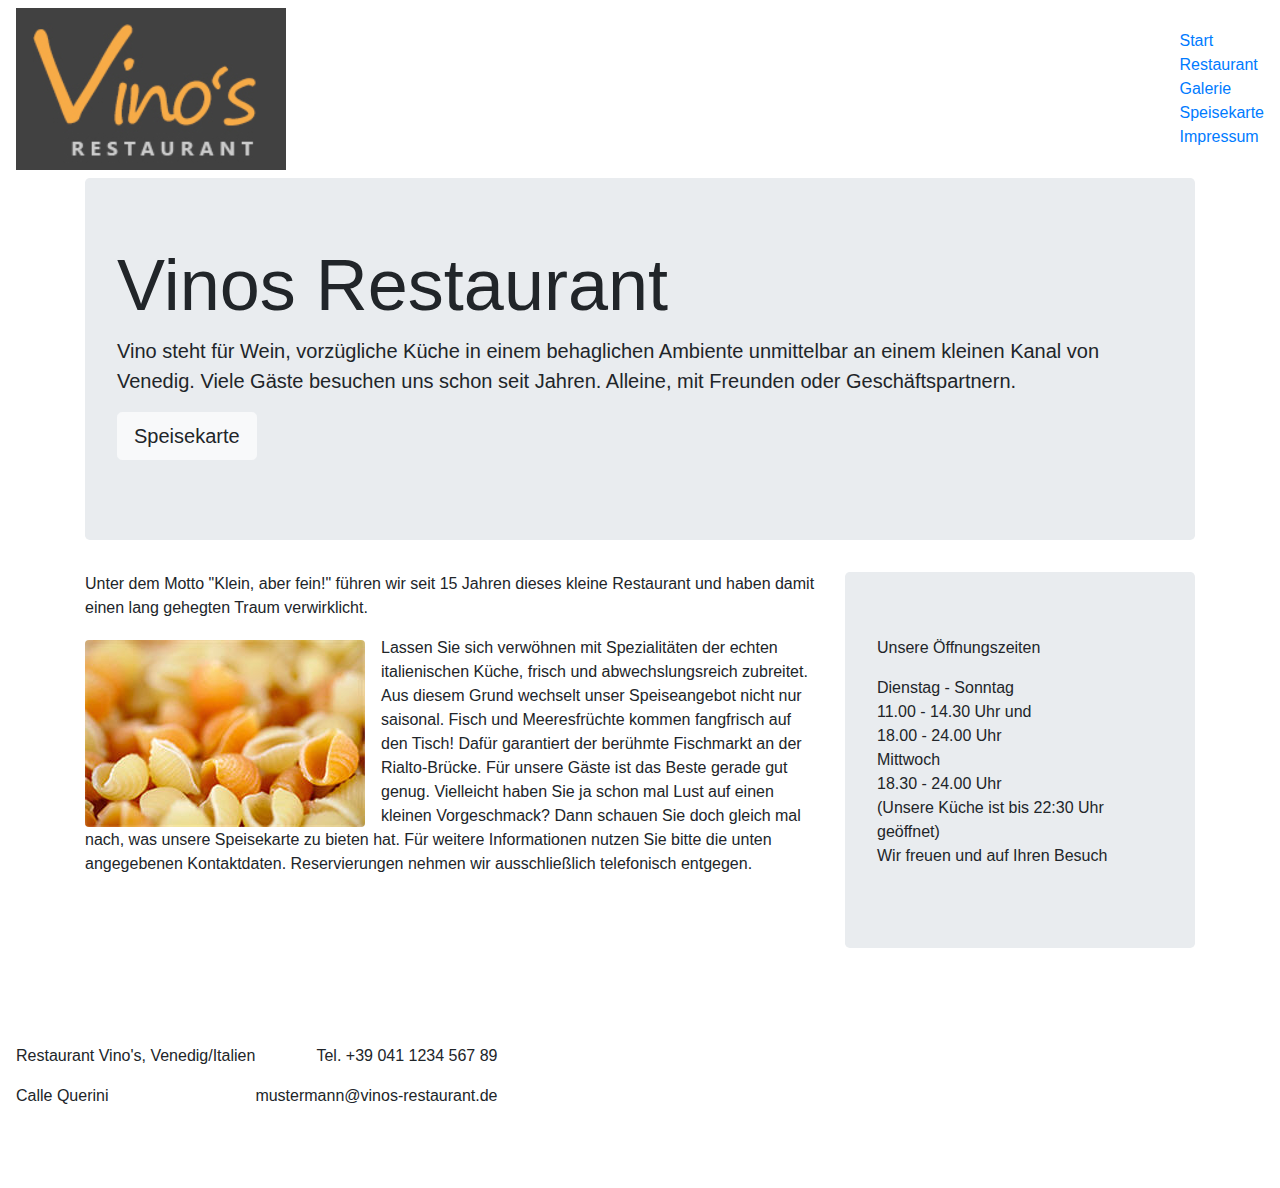
==== index.html @ c42f374e "added content to start page" ====
<!DOCTYPE html>
<html>

<head>
    <meta charset="UTF-8">
    <meta name="viewport" content="width=device-width, initial-scale=1.0">
    <title>Document</title>
    <link rel="stylesheet" href="https://stackpath.bootstrapcdn.com/bootstrap/4.3.1/css/bootstrap.min.css" integrity="sha384-ggOyR0iXCbMQv3Xipma34MD+dH/1fQ784/j6cY/iJTQUOhcWr7x9JvoRxT2MZw1T" crossorigin="anonymous">
    <link rel="stylesheet" href="styles.css">
</head>
<div id="holder">

    <body>
        <header>
            <nav class="navbar navbar-toggleable-md navbar-inverse">
                <img src="images/logo-vinos.png" alt="Logo Vino's Restaurant">

                <ul class="navbar-nav ml-auto">
                    <li><a href="#">Start</a></li>
                    <li><a href="#">Restaurant</a></li>
                    <li><a href="#">Galerie</a></li>
                    <li><a href="#">Speisekarte</a></li>
                    <li><a href="#">Impressum</a></li>
                </ul>
            </nav>
            <div class="container">
                <div class="jumbotron">
                    <h1 class="display-3">Vinos Restaurant</h1>
                    <p class="lead">Vino steht für Wein, vorzügliche Küche in einem behaglichen Ambiente unmittelbar an einem kleinen Kanal von Venedig. Viele Gäste besuchen uns schon seit Jahren. Alleine, mit Freunden oder Geschäftspartnern.</p>
                    <p class="lead">
                        <a class="btn btn-lg btn-light" href="speisekarte.html" role="button">Speisekarte</a>
                    </p>
                </div>
            </div>
        </header>
        <main>
            <section>
                <div class="container">
                    <div class="row">
                        <div class="col-12 col-md-8">
                            <p id="teaser-article-startseite">Unter dem Motto "Klein, aber fein!" führen wir seit 15 Jahren dieses kleine Restaurant und haben damit einen lang gehegten Traum verwirklicht.</p>
                            <img src="images/Startseite-Pasta.jpg" alt="Pasta" class="rounded float-sm-left d-block mr-3 mt-1 img-fluid">
                            <p id="article-startseite">Lassen Sie sich verwöhnen mit Spezialitäten der echten italienischen Küche, frisch und abwechslungsreich zubreitet. Aus diesem Grund wechselt unser Speiseangebot nicht nur saisonal. Fisch und Meeresfrüchte kommen fangfrisch
                                auf den Tisch! Dafür garantiert der berühmte Fischmarkt an der Rialto-Brücke. Für unsere Gäste ist das Beste gerade gut genug. Vielleicht haben Sie ja schon mal Lust auf einen kleinen Vorgeschmack? Dann schauen Sie doch
                                gleich mal nach, was unsere Speisekarte zu bieten hat. Für weitere Informationen nutzen Sie bitte die unten angegebenen Kontaktdaten. Reservierungen nehmen wir ausschließlich telefonisch entgegen.</p>
                        </div>
                        <div class="col-12 col-md-4">
                            <div class="jumbotron">
                                <p class="display-6">Unsere Öffnungszeiten</p>
                                <p class="inhalt-öffnungszeiten"> Dienstag - Sonntag <br> 11.00 - 14.30 Uhr und <br> 18.00 - 24.00 Uhr <br> Mittwoch <br> 18.30 - 24.00 Uhr <br> (Unsere Küche ist bis 22:30 Uhr geöffnet) <br> Wir freuen und auf Ihren Besuch</p>
                            </div>
                        </div>
                    </div>
                </div>
                <div class="footer row p-3 mt-5 mb-5 mr-0 ml-0">
                    <div class="description-footer text-left">
                        <p id="footer-name">Restaurant Vino's, Venedig/Italien</p>
                        <p id="footer-adresse">Calle Querini</p>
                    </div>
                    <div class="contact-footer text-right">
                        <p id="telefon">Tel. +39 041 1234 567 89</p>
                        <p id="email">mustermann@vinos-restaurant.de</p>
                    </div>
                </div>
            </section>
        </main>
    </body>
</div>

</html>
---- styles.css ----
@import url("index.css");
@import url("galerie.css");
@import url("impressum.css");
@import url("restaurant.css");
@import url("speisekarte.css");

html {
    box-sizing: border-box;
}

*, ::before, ::after {
    box-sizing: inherit;
}
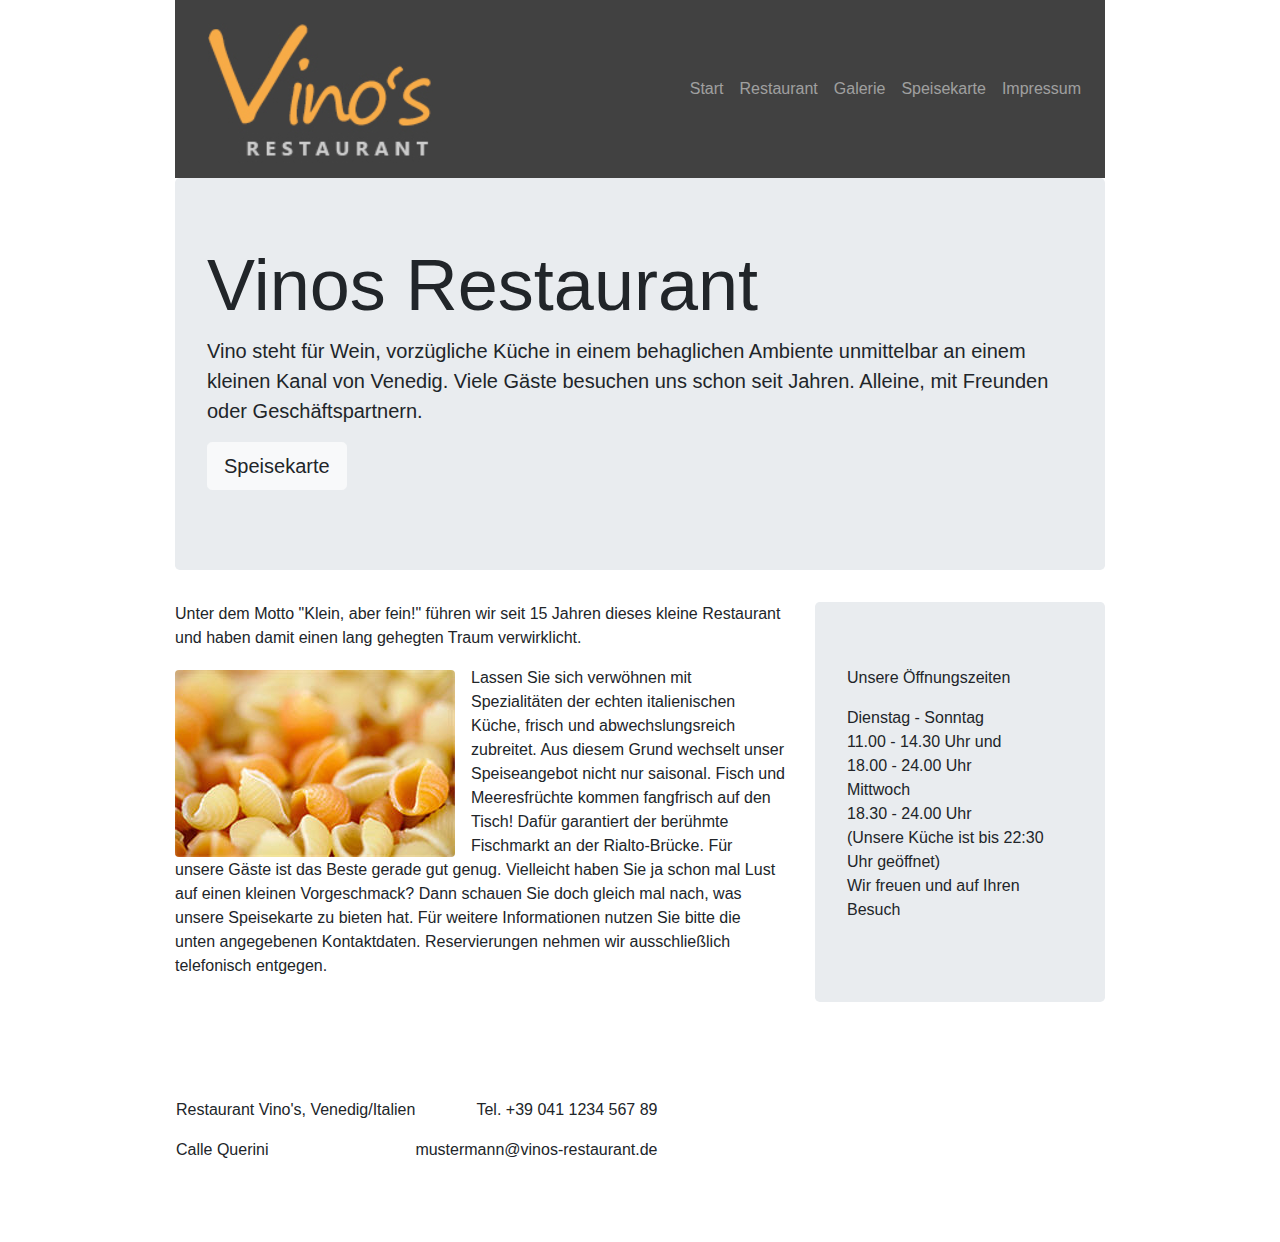
==== commit 6d4a6072: "added burger menu bootstrap and js dependencies" ====
--- a/index.html
+++ b/index.html
@@ -12,17 +12,34 @@
 
     <body>
         <header>
-            <nav class="navbar navbar-toggleable-md navbar-inverse">
-                <img src="images/logo-vinos.png" alt="Logo Vino's Restaurant">
+            <div class="container">
 
-                <ul class="navbar-nav ml-auto">
-                    <li><a href="#">Start</a></li>
-                    <li><a href="#">Restaurant</a></li>
-                    <li><a href="#">Galerie</a></li>
-                    <li><a href="#">Speisekarte</a></li>
-                    <li><a href="#">Impressum</a></li>
-                </ul>
-            </nav>
+                <nav class="navbar navbar-expand-lg navbar-dark">
+                    <img src="images/logo-vinos.png" alt="Logo Vino's Restaurant">
+                    <button class="navbar-toggler" type="button" data-toggle="collapse" data-target="#navbarTogglerDemo02" aria-controls="navbarTogglerDemo02" aria-expanded="false" aria-label="Toggle navigation">
+                        <span class="navbar-toggler-icon"></span>
+                    </button>
+                    <div class="collapse navbar-collapse" id="navbarTogglerDemo02">
+                        <ul class="navbar-nav ml-auto">
+                            <li class="nav-item">
+                                <a class="nav-link" href="#">Start<span class="sr-only">(current)</span></a>
+                            </li>
+                            <li class="nav-item">
+                                <a class="nav-link" href="#">Restaurant</a>
+                            </li>
+                            <li class="nav-item">
+                                <a class="nav-link" href="#">Galerie</a>
+                            </li>
+                            <li class="nav-item">
+                                <a class="nav-link" href="#">Speisekarte</a>
+                            </li>
+                            <li class="nav-item">
+                                <a class="nav-link" href="#">Impressum</a>
+                            </li>
+                        </ul>
+                    </div>
+                </nav>
+            </div>
             <div class="container">
                 <div class="jumbotron">
                     <h1 class="display-3">Vinos Restaurant</h1>
@@ -64,6 +81,9 @@
                 </div>
             </section>
         </main>
+        <script src="https://code.jquery.com/jquery-3.3.1.slim.min.js" integrity="sha384-q8i/X+965DzO0rT7abK41JStQIAqVgRVzpbzo5smXKp4YfRvH+8abtTE1Pi6jizo" crossorigin="anonymous"></script>
+        <script src="https://cdnjs.cloudflare.com/ajax/libs/popper.js/1.14.7/umd/popper.min.js" integrity="sha384-UO2eT0CpHqdSJQ6hJty5KVphtPhzWj9WO1clHTMGa3JDZwrnQq4sF86dIHNDz0W1" crossorigin="anonymous"></script>
+        <script src="https://stackpath.bootstrapcdn.com/bootstrap/4.3.1/js/bootstrap.min.js" integrity="sha384-JjSmVgyd0p3pXB1rRibZUAYoIIy6OrQ6VrjIEaFf/nJGzIxFDsf4x0xIM+B07jRM" crossorigin="anonymous"></script>
     </body>
 </div>
 
--- a/styles.css
+++ b/styles.css
@@ -3,11 +3,23 @@
 @import url("impressum.css");
 @import url("restaurant.css");
 @import url("speisekarte.css");
-
 html {
     box-sizing: border-box;
+    padding: 0px;
+    margin: 0px;
 }
 
-*, ::before, ::after {
+*,
+ ::before,
+ ::after {
     box-sizing: inherit;
+}
+
+#holder {
+    width: 75%;
+    margin: 0 auto;
+}
+
+nav {
+    background: #414141;
 }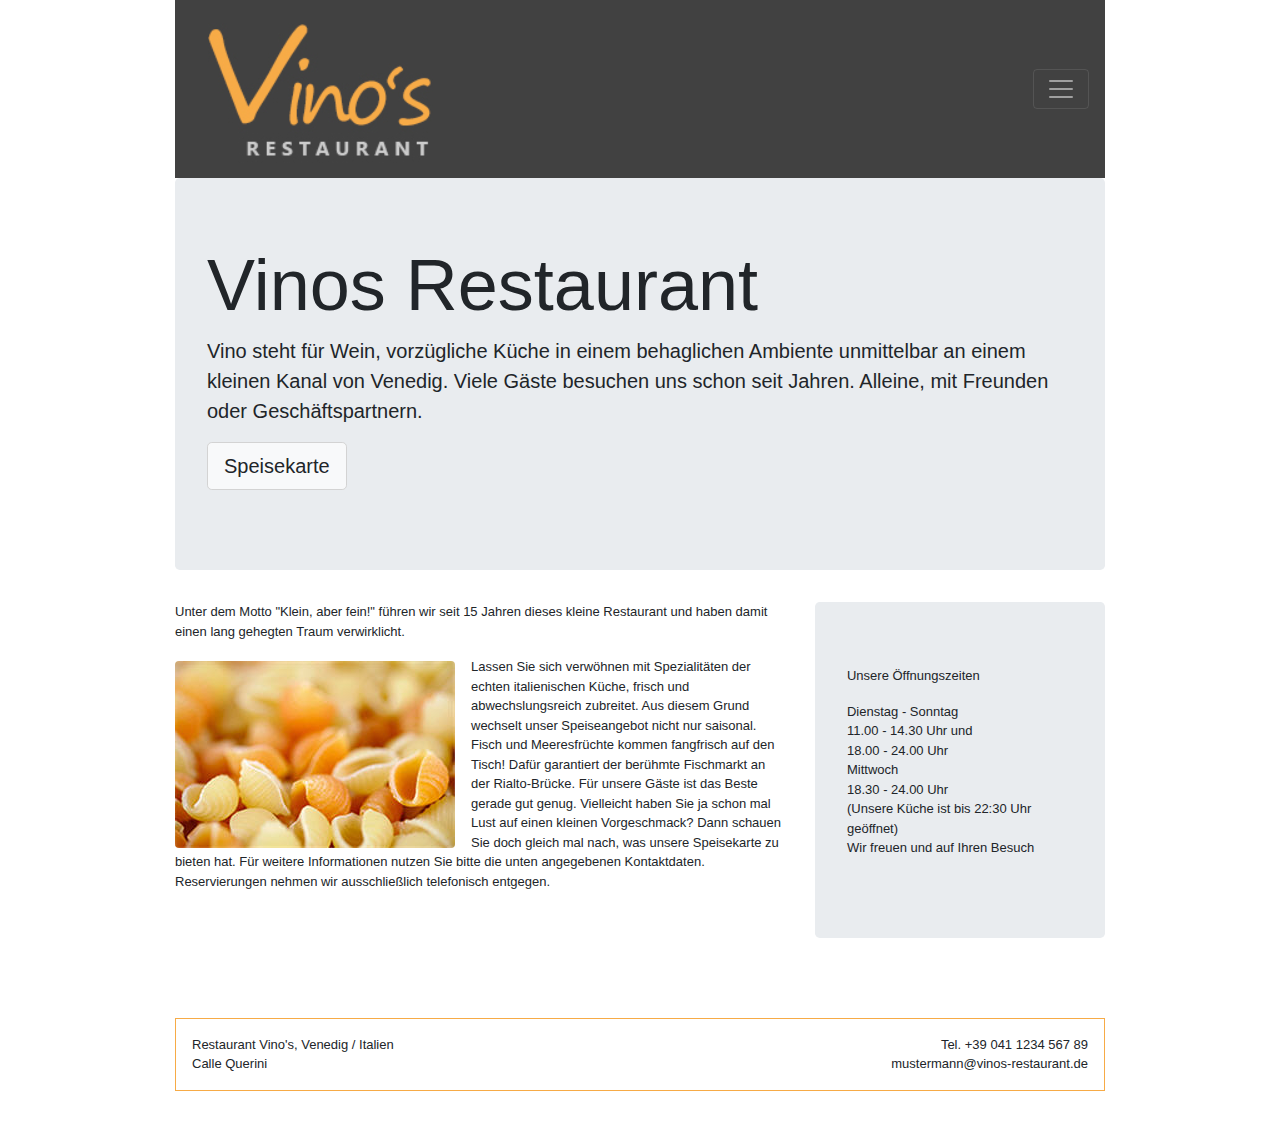
==== commit 3af72230: "mobile optimized image" ====
--- a/index.html
+++ b/index.html
@@ -4,6 +4,8 @@
 <head>
     <meta charset="UTF-8">
     <meta name="viewport" content="width=device-width, initial-scale=1.0">
+    <meta name="description" content="Startseite des Restaurant Vinos">
+    <meta name="author" content="Carolin Wagner">
     <title>Document</title>
     <link rel="stylesheet" href="https://stackpath.bootstrapcdn.com/bootstrap/4.3.1/css/bootstrap.min.css" integrity="sha384-ggOyR0iXCbMQv3Xipma34MD+dH/1fQ784/j6cY/iJTQUOhcWr7x9JvoRxT2MZw1T" crossorigin="anonymous">
     <link rel="stylesheet" href="styles.css">
@@ -14,8 +16,8 @@
         <header>
             <div class="container">
 
-                <nav class="navbar navbar-expand-lg navbar-dark">
-                    <img src="images/logo-vinos.png" alt="Logo Vino's Restaurant">
+                <nav class="navbar navbar-toggleable-md navbar-dark">
+                    <img src="images/logo-vinos.png" class="vinos-img img-fluid d-block float-sm-left" alt="Logo Vino's Restaurant">
                     <button class="navbar-toggler" type="button" data-toggle="collapse" data-target="#navbarTogglerDemo02" aria-controls="navbarTogglerDemo02" aria-expanded="false" aria-label="Toggle navigation">
                         <span class="navbar-toggler-icon"></span>
                     </button>
@@ -68,15 +70,15 @@
                             </div>
                         </div>
                     </div>
-                </div>
-                <div class="footer row p-3 mt-5 mb-5 mr-0 ml-0">
-                    <div class="description-footer text-left">
-                        <p id="footer-name">Restaurant Vino's, Venedig/Italien</p>
-                        <p id="footer-adresse">Calle Querini</p>
-                    </div>
-                    <div class="contact-footer text-right">
-                        <p id="telefon">Tel. +39 041 1234 567 89</p>
-                        <p id="email">mustermann@vinos-restaurant.de</p>
+                    <div class="footer flex-row justify-content-between align-items-center row mb-5 p-3 mt-5 mr-0 ml-0">
+                        <div class="description-footer text-left">
+                            <p class="footer-name mb-0">Restaurant Vino's, Venedig / Italien</p>
+                            <p class="footer-adresse mb-0">Calle Querini</p>
+                        </div>
+                        <div class="contact-footer text-right">
+                            <p class="telefon mb-0">Tel. +39 041 1234 567 89</p>
+                            <p class="email mb-0">mustermann@vinos-restaurant.de</p>
+                        </div>
                     </div>
                 </div>
             </section>
--- a/styles.css
+++ b/styles.css
@@ -7,6 +7,10 @@
     box-sizing: border-box;
     padding: 0px;
     margin: 0px;
+}
+
+body {
+    font-size: 13px;
 }
 
 *,
@@ -22,4 +26,26 @@
 
 nav {
     background: #414141;
+}
+
+.footer {
+    border: 1px solid #f7ab46;
+}
+
+@media (max-width: 600px) {
+    .footer {
+        font-size: 9px;
+    }
+}
+
+@media (max-width: 519px) {
+    .vinos-img {
+        width: 215px;
+    }
+}
+
+@media (max-width: 443px) {
+    .vinos-img {
+        width: 150px;
+    }
 }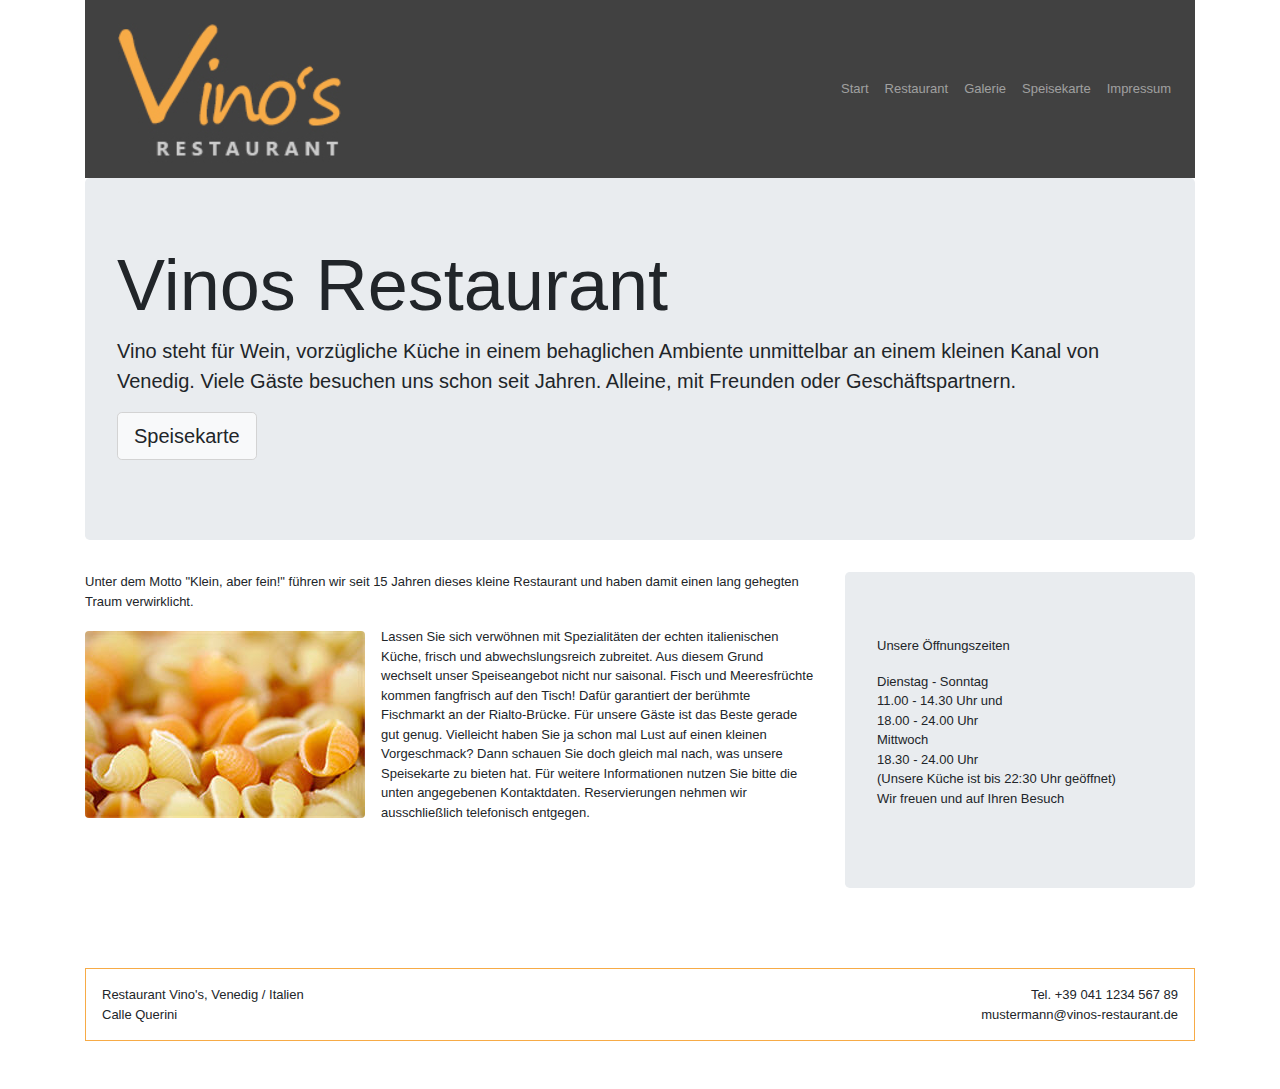
==== commit a65a4b50: "fixed mobile issue on index page" ====
--- a/index.html
+++ b/index.html
@@ -16,7 +16,7 @@
         <header>
             <div class="container">
 
-                <nav class="navbar navbar-toggleable-md navbar-dark">
+                <nav class="navbar navbar-expand-lg navbar-dark">
                     <img src="images/logo-vinos.png" class="vinos-img img-fluid d-block float-sm-left" alt="Logo Vino's Restaurant">
                     <button class="navbar-toggler" type="button" data-toggle="collapse" data-target="#navbarTogglerDemo02" aria-controls="navbarTogglerDemo02" aria-expanded="false" aria-label="Toggle navigation">
                         <span class="navbar-toggler-icon"></span>
--- a/styles.css
+++ b/styles.css
@@ -20,7 +20,6 @@
 }
 
 #holder {
-    width: 75%;
     margin: 0 auto;
 }
 
@@ -32,20 +31,14 @@
     border: 1px solid #f7ab46;
 }
 
-@media (max-width: 600px) {
+@media (max-width: 640px) {
     .footer {
         font-size: 9px;
     }
 }
 
-@media (max-width: 519px) {
+@media (max-width: 390px) {
     .vinos-img {
-        width: 215px;
-    }
-}
-
-@media (max-width: 443px) {
-    .vinos-img {
-        width: 150px;
+        width: 200px;
     }
 }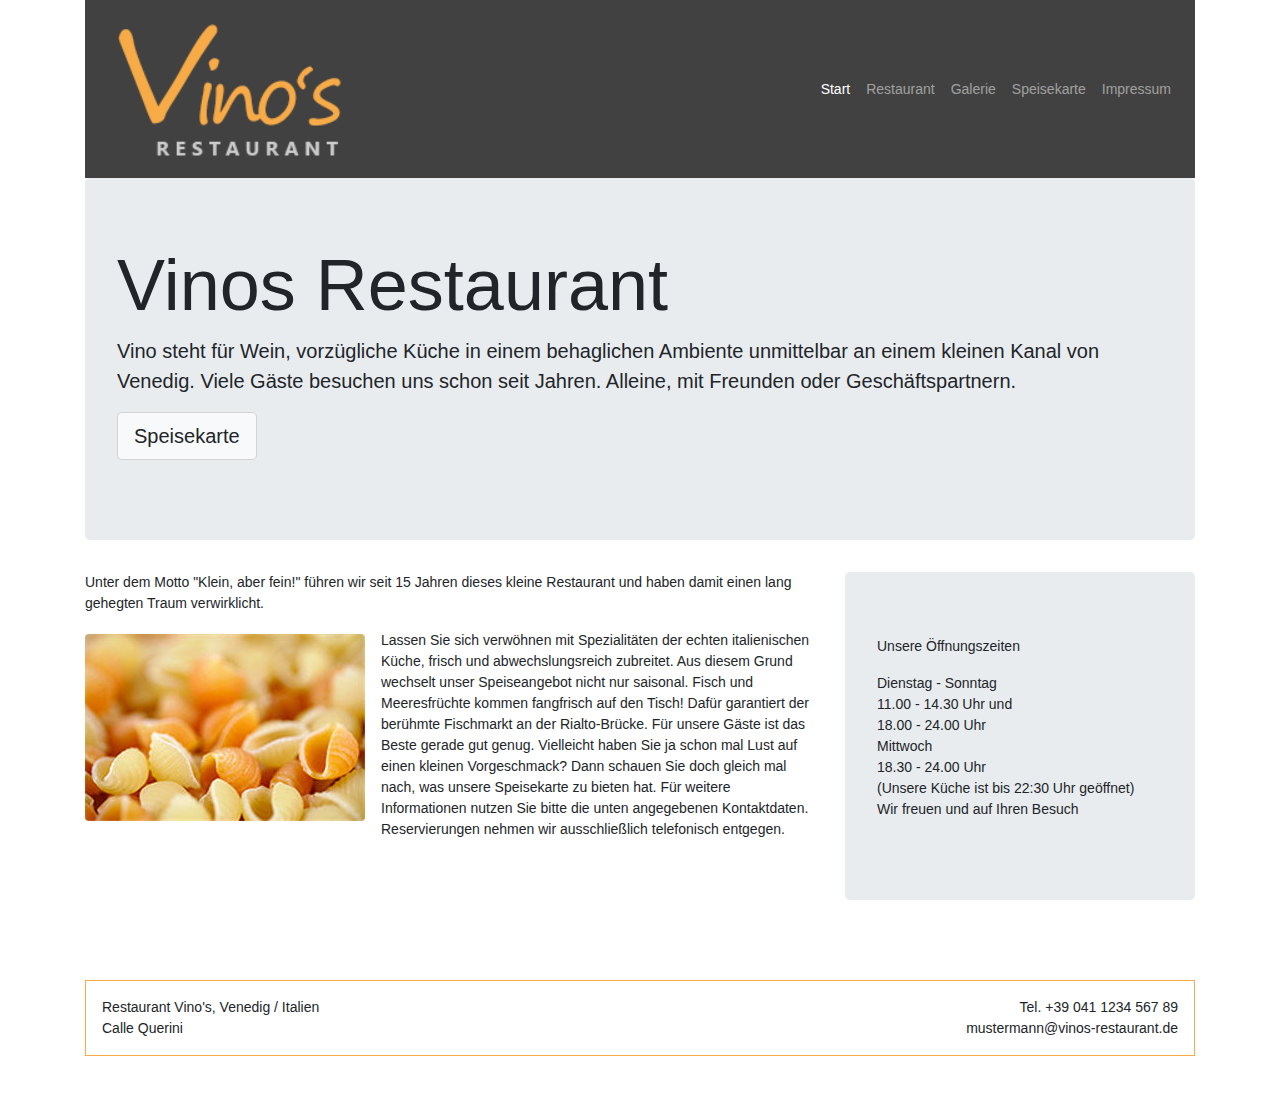
==== commit d3a80a69: "added html code for restaurant page" ====
--- a/index.html
+++ b/index.html
@@ -24,10 +24,10 @@
                     <div class="collapse navbar-collapse" id="navbarTogglerDemo02">
                         <ul class="navbar-nav ml-auto">
                             <li class="nav-item">
-                                <a class="nav-link" href="#">Start<span class="sr-only">(current)</span></a>
+                                <a class="nav-link active" href="index.html">Start<span class="sr-only">(current)</span></a>
                             </li>
                             <li class="nav-item">
-                                <a class="nav-link" href="#">Restaurant</a>
+                                <a class="nav-link" href="restaurant.html">Restaurant</a>
                             </li>
                             <li class="nav-item">
                                 <a class="nav-link" href="#">Galerie</a>
--- a/styles.css
+++ b/styles.css
@@ -10,7 +10,7 @@
 }
 
 body {
-    font-size: 13px;
+    font-size: 14px;
 }
 
 *,
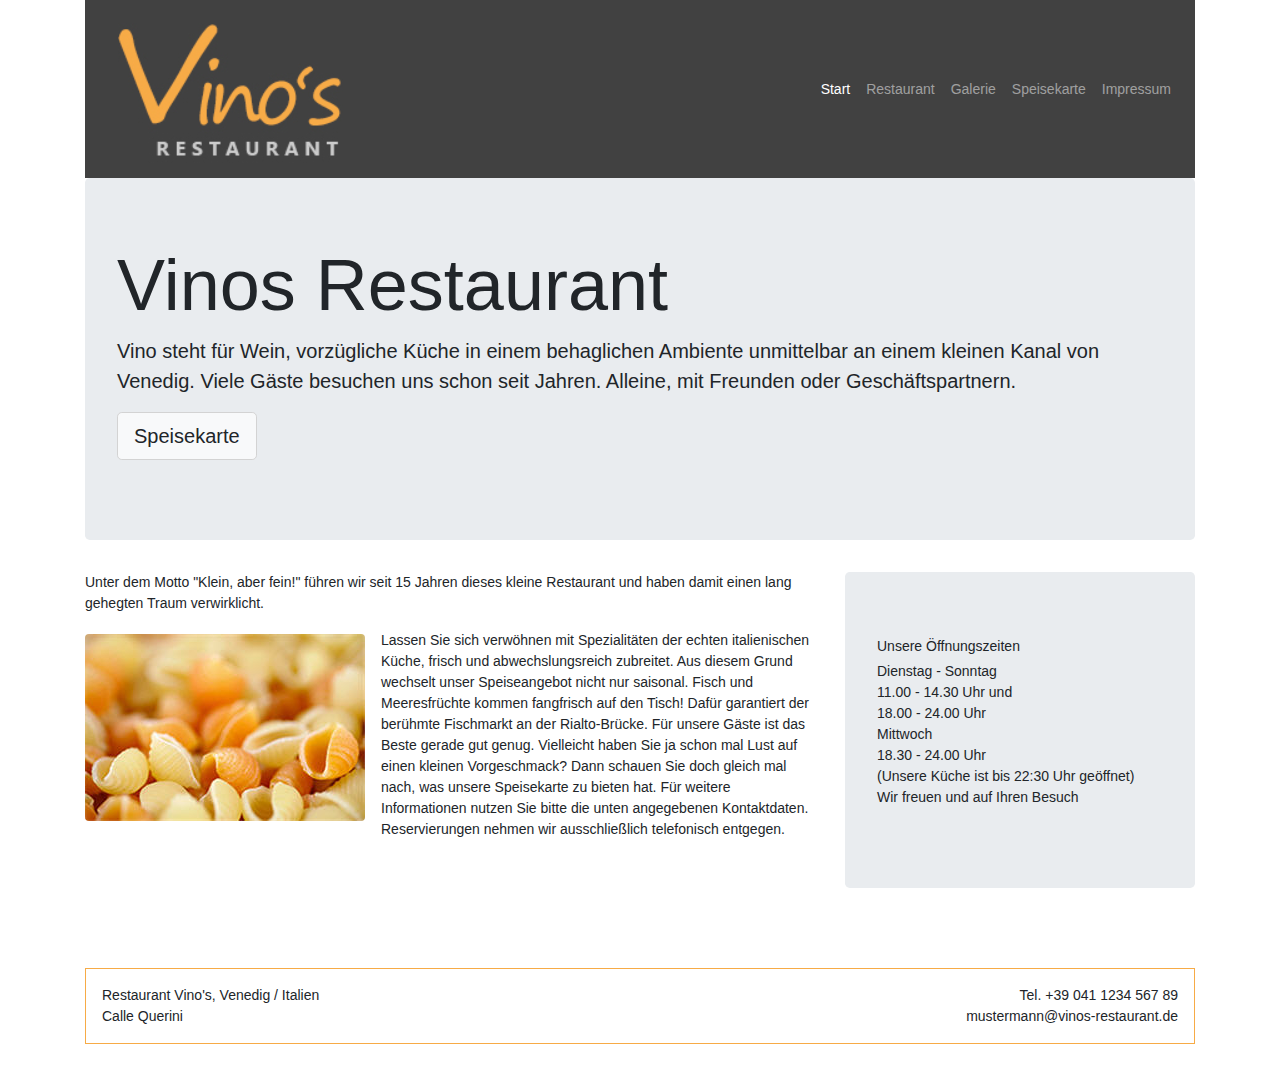
==== commit 377b294e: "added impressum html page" ====
--- a/index.html
+++ b/index.html
@@ -27,16 +27,16 @@
                                 <a class="nav-link active" href="index.html">Start<span class="sr-only">(current)</span></a>
                             </li>
                             <li class="nav-item">
-                                <a class="nav-link" href="restaurant.html">Restaurant</a>
+                                <a class="nav-link " href="restaurant.html">Restaurant</a>
                             </li>
                             <li class="nav-item">
-                                <a class="nav-link" href="#">Galerie</a>
+                                <a class="nav-link" href="galerie.html">Galerie</a>
                             </li>
                             <li class="nav-item">
-                                <a class="nav-link" href="#">Speisekarte</a>
+                                <a class="nav-link" href="speisekarte.html">Speisekarte</a>
                             </li>
                             <li class="nav-item">
-                                <a class="nav-link" href="#">Impressum</a>
+                                <a class="nav-link" href="impressum.html">Impressum</a>
                             </li>
                         </ul>
                     </div>
@@ -65,7 +65,7 @@
                         </div>
                         <div class="col-12 col-md-4">
                             <div class="jumbotron">
-                                <p class="display-6">Unsere Öffnungszeiten</p>
+                                <p class="display-6 mb-1">Unsere Öffnungszeiten</p>
                                 <p class="inhalt-öffnungszeiten"> Dienstag - Sonntag <br> 11.00 - 14.30 Uhr und <br> 18.00 - 24.00 Uhr <br> Mittwoch <br> 18.30 - 24.00 Uhr <br> (Unsere Küche ist bis 22:30 Uhr geöffnet) <br> Wir freuen und auf Ihren Besuch</p>
                             </div>
                         </div>
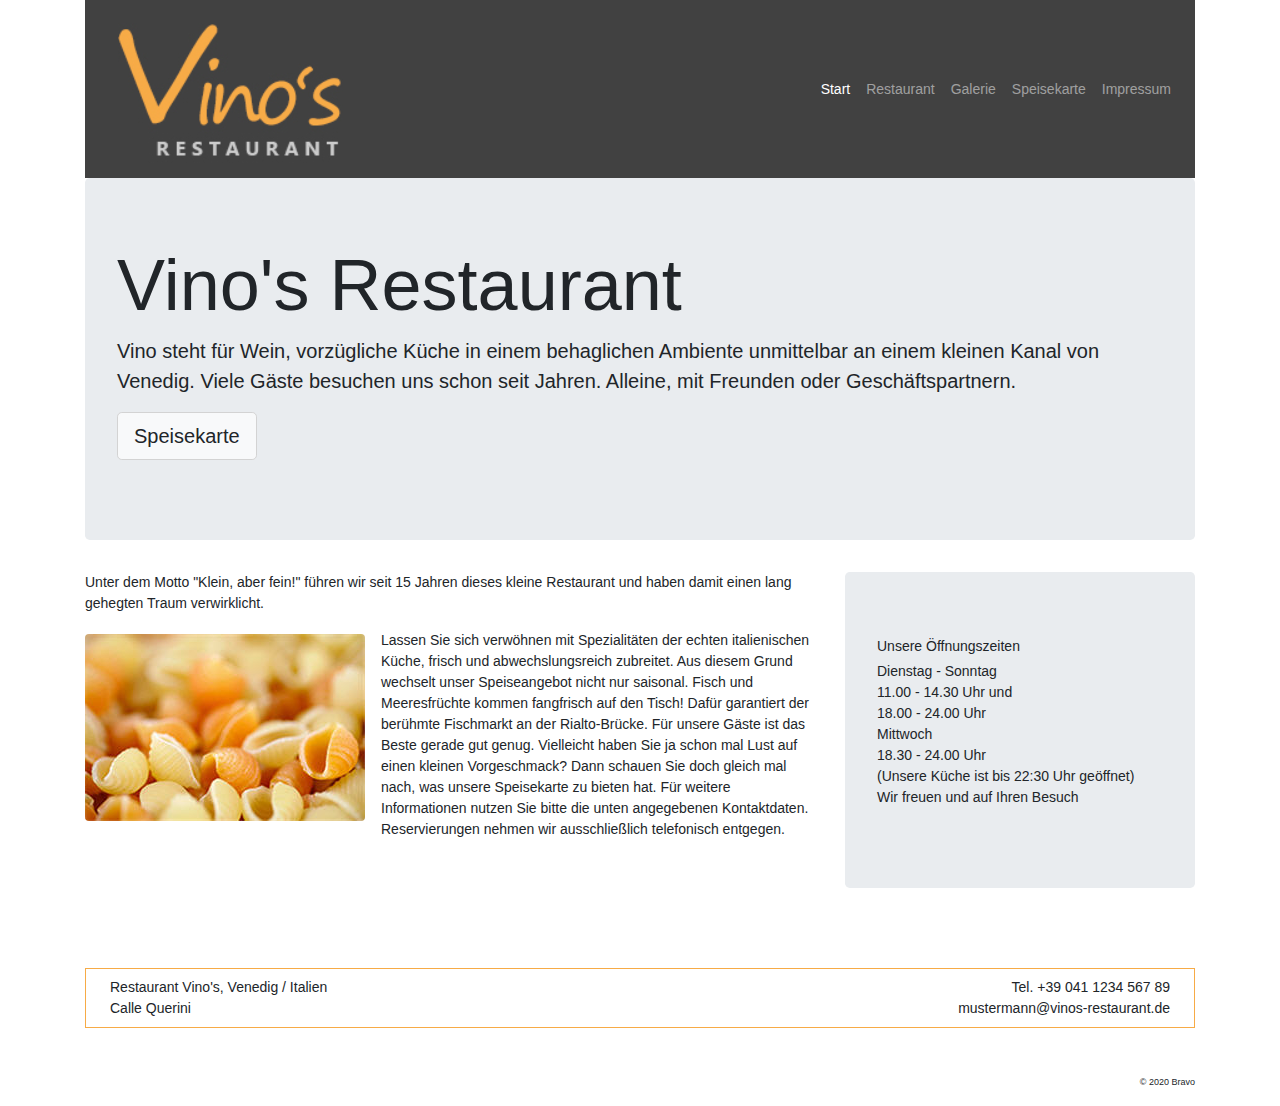
==== commit ae1bfac6: "added impressum" ====
--- a/index.html
+++ b/index.html
@@ -44,7 +44,7 @@
             </div>
             <div class="container">
                 <div class="jumbotron">
-                    <h1 class="display-3">Vinos Restaurant</h1>
+                    <h1 class="display-3 restaurant-name">Vino's Restaurant</h1>
                     <p class="lead">Vino steht für Wein, vorzügliche Küche in einem behaglichen Ambiente unmittelbar an einem kleinen Kanal von Venedig. Viele Gäste besuchen uns schon seit Jahren. Alleine, mit Freunden oder Geschäftspartnern.</p>
                     <p class="lead">
                         <a class="btn btn-lg btn-light" href="speisekarte.html" role="button">Speisekarte</a>
@@ -70,7 +70,7 @@
                             </div>
                         </div>
                     </div>
-                    <div class="footer flex-row justify-content-between align-items-center row mb-5 p-3 mt-5 mr-0 ml-0">
+                    <footer class="footer flex-row justify-content-between align-items-center row mb-5 p-2 mt-5 mr-0 ml-0 pl-4 pr-4">
                         <div class="description-footer text-left">
                             <p class="footer-name mb-0">Restaurant Vino's, Venedig / Italien</p>
                             <p class="footer-adresse mb-0">Calle Querini</p>
@@ -79,7 +79,8 @@
                             <p class="telefon mb-0">Tel. +39 041 1234 567 89</p>
                             <p class="email mb-0">mustermann@vinos-restaurant.de</p>
                         </div>
-                    </div>
+                    </footer>
+                    <p class="copyright text-right">&copy; 2020 Bravo</p>
                 </div>
             </section>
         </main>
--- a/styles.css
+++ b/styles.css
@@ -11,6 +11,7 @@
 
 body {
     font-size: 14px;
+    overflow-y: scroll;
 }
 
 *,
@@ -25,6 +26,14 @@
 
 nav {
     background: #414141;
+}
+
+.restaurant-name {
+    font-weight: 200;
+}
+
+.copyright {
+    font-size: 9px;
 }
 
 .footer {
